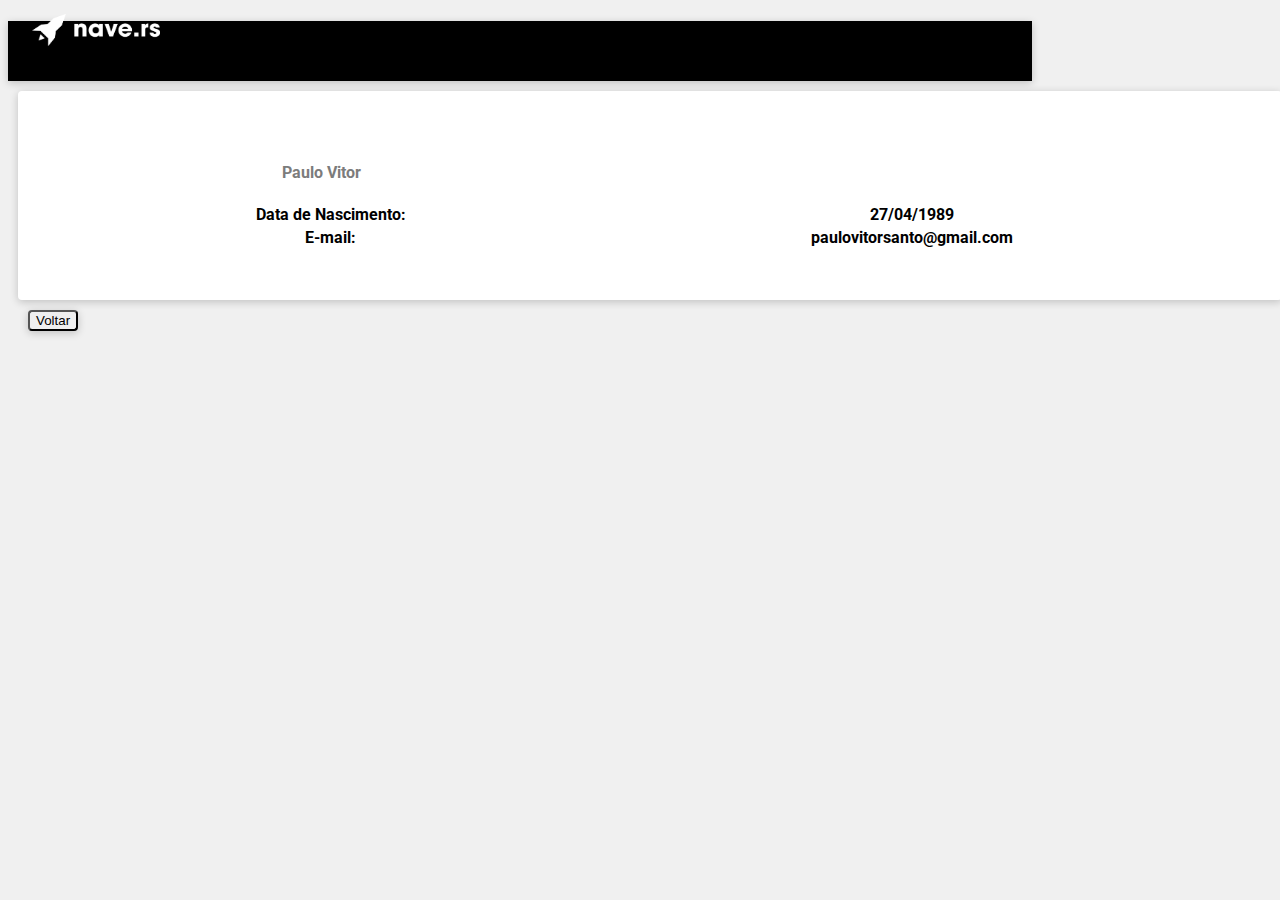
==== id.html @ 967d3267 "TesteCadastroDeUsuarios" ====
<!DOCTYPE html>
<html lang="pt-br">
	<head>
		<meta charset="utf-8">
		<meta name="viewport" content="width=device-width, initial-scale=1">
		<!--Logo na Aba -->
		<link rel="shortcut icon" type="text/css" href="imgs/icon.png">
		<title>Nave.rs</title>
		<!-- FontAwesome CSS -->
	    <link rel="stylesheet" href="https://use.fontawesome.com/releases/v5.3.1/css/all.css" integrity="sha384-mzrmE5qonljUremFsqc01SB46JvROS7bZs3IO2EmfFsd15uHvIt+Y8vEf7N7fWAU" crossorigin="anonymous">
	    <!--Fonte Roboto-->
	    <link href="https://fonts.googleapis.com/css?family=Roboto&display=swap" rel="stylesheet"> 
	    <!-- Bootstrap 4 CSS -->
	    <link rel="stylesheet" href="https://stackpath.bootstrapcdn.com/bootstrap/4.1.3/css/bootstrap.min.css" integrity="sha384-MCw98/SFnGE8fJT3GXwEOngsV7Zt27NXFoaoApmYm81iuXoPkFOJwJ8ERdknLPMO" crossorigin="anonymous">
	    <!-- Meu CSS -->
	    <link rel="stylesheet" href="css/style.css">
	</head>
	<body>
		<!--navbar-->
		<header>
			<div class="container-fluid">
				<div class="row">
					<div class='col-sm-12 d-flex fundo-navbar'>
						<!-- elementos do navbar -->
						<img class='logo'src="imgs/VetorLogo.png" alt="nave espacial e texto 'nave.rs'">
						<h1></h1>
					</div>
				</div>
			</div>
		</header>
		<!--main-->
		<main>
			<div class='container-fluid'>
				<div class='row'>
					<div class='col-sm-3'></div>
					<div class='col-sm-6'>
						<!--Dados de 1 Usuario-->
						<table class='tab meio'>
			                <!--fazer a lista (ls)-->
			                <tr class="d-flex">
				                <th class="lado texto vazio">Paulo Vitor</th>
				            </tr>
				            <tr class="d-flex">
				                <th class="lado texto1">Data de Nascimento: </th> 
				                <th class="lado texto1"> 27/04/1989</th>
				            </tr>
				            <tr class="d-flex base">
				                <th class='lado texto1'>E-mail: </th>
				                <th class='lado texto1'>paulovitorsanto@gmail.com</th>
				 			</tr>
		      			</table>
		      		</div>
      				<div class='col-sm-3'></div>
      			</div>
      		</div>
      		<!--botar botão dentro da caixa-->
      		<div class="lado">
				<button onclick="window.location.href='index.html'" type="button" class="btn btn-dark">
							Voltar
				</button>
			</div>
		</main>
		<!--footer-->
		<footer>
			<!-- vazio-->
		</footer>
		<!-- jQuery 3.3.1 -->
	    <script
	    src="https://code.jquery.com/jquery-3.3.1.min.js"
	    integrity="sha256-FgpCb/KJQlLNfOu91ta32o/NMZxltwRo8QtmkMRdAu8="
	    crossorigin="anonymous"></script>
	    <!-- Bootstrap 4 JS -->
	    <script src="https://cdnjs.cloudflare.com/ajax/libs/popper.js/1.14.3/umd/popper.min.js" integrity="sha384-ZMP7rVo3mIykV+2+9J3UJ46jBk0WLaUAdn689aCwoqbBJiSnjAK/l8WvCWPIPm49" crossorigin="anonymous"></script>
	    <script src="https://stackpath.bootstrapcdn.com/bootstrap/4.1.3/js/bootstrap.min.js" integrity="sha384-ChfqqxuZUCnJSK3+MXmPNIyE6ZbWh2IMqE241rYiqJxyMiZ6OW/JmZQ5stwEULTy" crossorigin="anonymous"></script>
	    <!-- Meu JS -->
	    <script type="text/javascript" src="js/main.js"></script>
	</body>
</html>
---- css/style.css ----
body{
	background: #F0F0F0;
}

.fundo-navbar{
	background-color: #000000;
	width: 1024px;
	height: 60px;
	box-shadow: 0px 2px 8px rgba(0, 0, 0, 0.2)
}

.logo{
	width: 128px;
	height: 32px;
	position: absolute;
	left: 32px;
	top: 14px;
}

.vazio{
	padding:20px;
}

.texto{
	font-family: Roboto;
	font-style: bold;
	color:#7C7C7C;
}

.texto1{
	font-family: Roboto;
	font-style: bold;
}

.lado{
	padding-left: 20px;
}

.align{
	text-align: center;
}

.tab{
	background: #FFFFFF; 
	padding: 50px;
	/* Shadow/Small */
	box-shadow: 0px 2px 8px rgba(0, 0, 0, 0.2);
	border-radius: 4px;
	margin: 10px;
	width: 100%; 
}

.line{
	width: 960px;
	height: 0px;
	left: 32px;
	top: 184px;
	border: 1px solid #7C7C7C;
}

.btn{
	box-shadow: 0px 2px 8px rgba(0, 0, 0, 0.2);
	border-radius: 4px;
}

.di{
	padding-right:20px;
}

.base{
	padding-bottom: 20px;
}

.top{
	padding-top: 20px;
}

.meio{
	width: 100%
}

.teste{
	margin-right: 5000px;
}
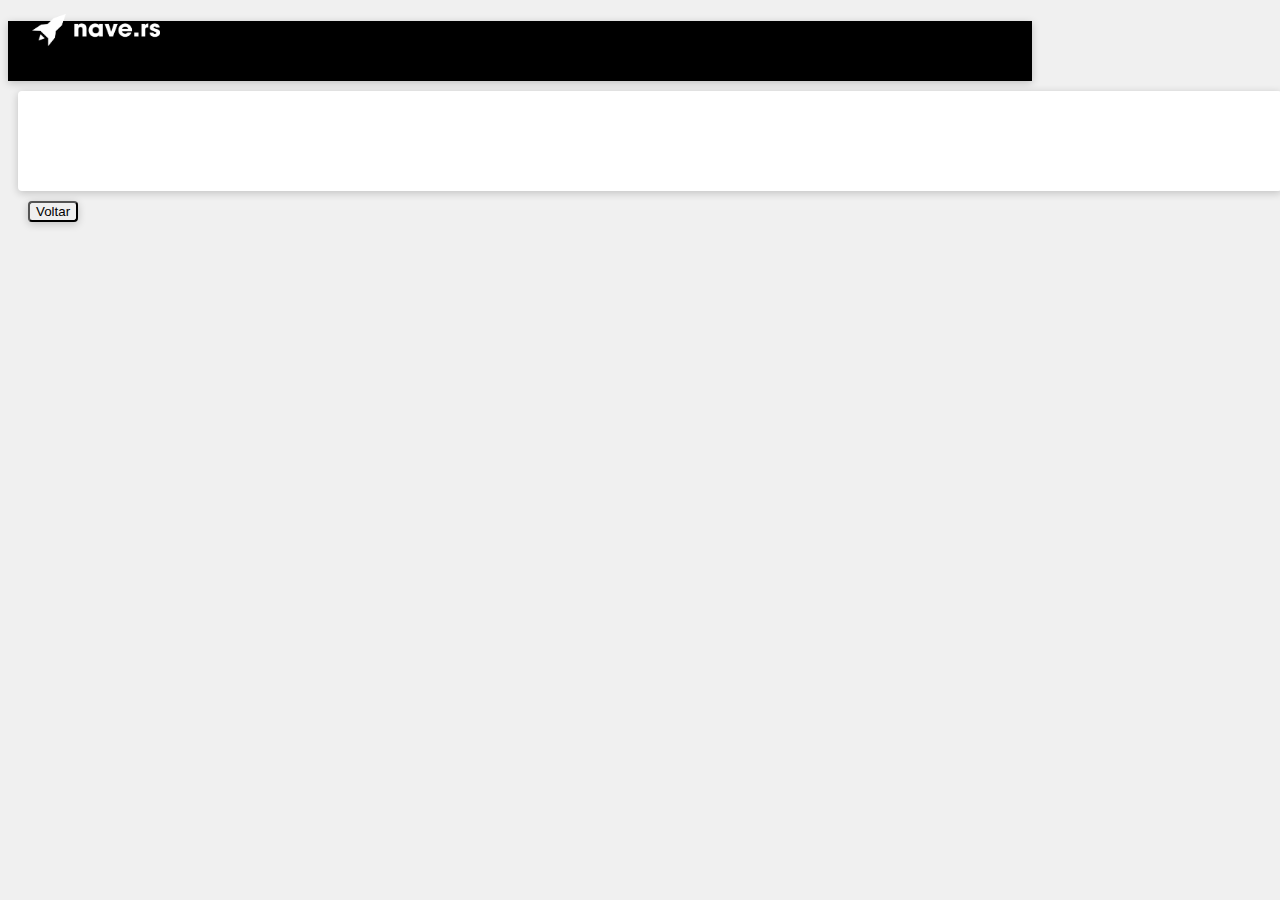
==== commit b7cdc98f: "80% feito" ====
--- a/id.html
+++ b/id.html
@@ -30,13 +30,11 @@
 		</header>
 		<!--main-->
 		<main>
-			<div class='container-fluid'>
+			<!-- <div class='container-fluid'>
 				<div class='row'>
-					<div class='col-sm-3'></div>
-					<div class='col-sm-6'>
-						<!--Dados de 1 Usuario-->
+					<div class='col-sm-1'></div>
+					<div class='col-sm-10'>
 						<table class='tab meio'>
-			                <!--fazer a lista (ls)-->
 			                <tr class="d-flex">
 				                <th class="lado texto vazio">Paulo Vitor</th>
 				            </tr>
@@ -50,13 +48,27 @@
 				 			</tr>
 		      			</table>
 		      		</div>
-      				<div class='col-sm-3'></div>
+      				<div class='col-sm-1'></div>
       			</div>
-      		</div>
-      		<!--botar botão dentro da caixa-->
+			</div>  -->
+			<div class='container-inline'>
+				<div class='row'>
+					<div class='col-sm-1'></div>
+					<!-- Tabela -->	
+					<div class='col-sm-10 tabele-responsive'>
+						<table class='table table-striped table-hover max-width tab meio'>
+							<!-- Corpo da tabela -->
+					        <tbody id="tbIdHTML">
+					        </tbody>
+			      		</table>
+	      			</div>		
+	      			<div class="col-sm-1"></div>
+	      		</div>
+	      	</div>  
+      		<!-- botar botão dentro da caixa -->
       		<div class="lado">
 				<button onclick="window.location.href='index.html'" type="button" class="btn btn-dark">
-							Voltar
+					Voltar
 				</button>
 			</div>
 		</main>
--- a/css/style.css
+++ b/css/style.css
@@ -1,5 +1,15 @@
 body{
 	background: #F0F0F0;
+}
+
+a{
+	text-decoration: none;
+	color: #fff;
+}
+
+a:hover{
+	text-decoration: none;
+	color: #000;
 }
 
 .fundo-navbar{
